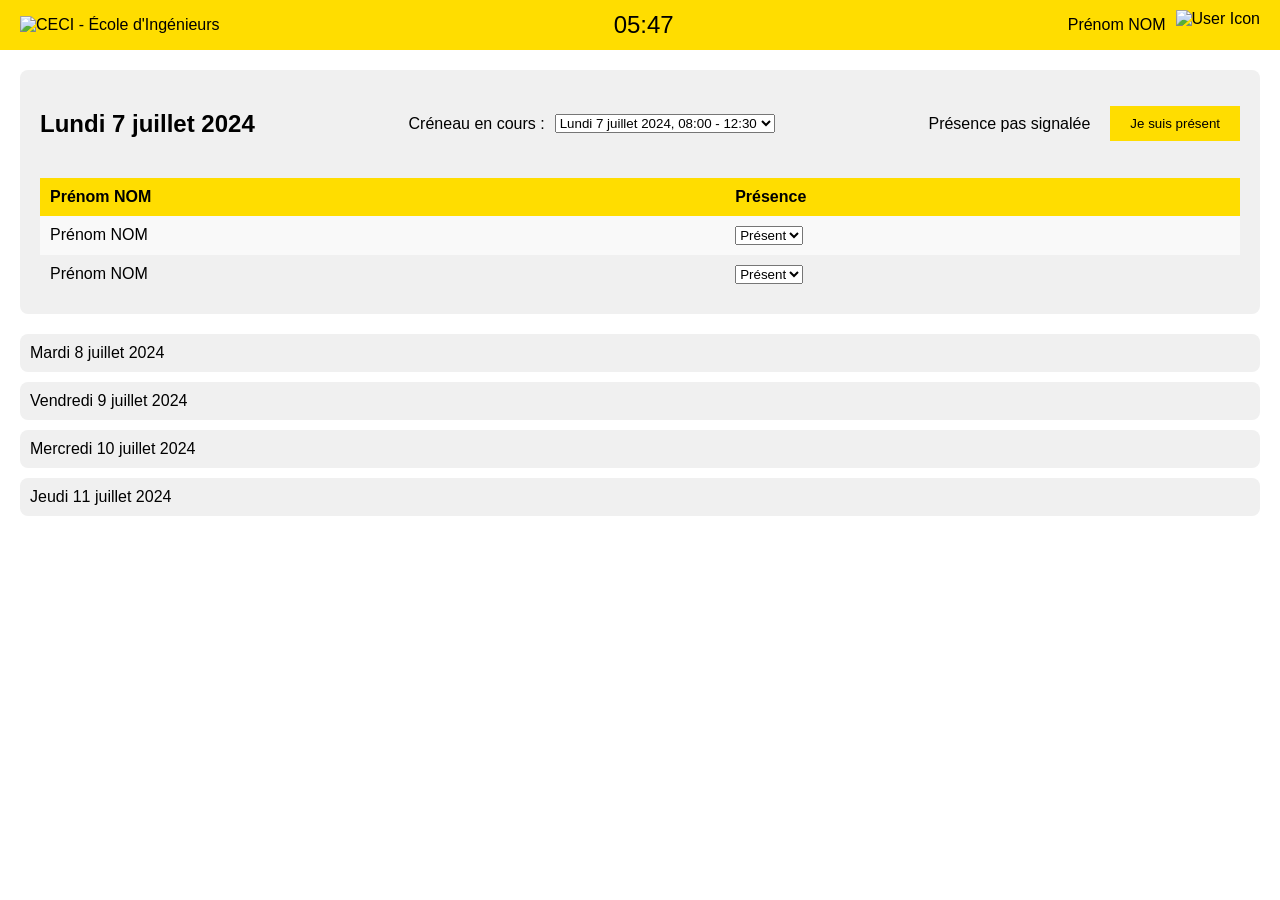
==== quentin/index.html @ a6070b2c "Add files via upload" ====
<!DOCTYPE html>
<html lang="fr">
<head>
    <meta charset="UTF-8">
    <meta name="viewport" content="width=device-width, initial-scale=1.0">
    <title>CECI - École d'Ingénieurs</title>
    <link rel="stylesheet" href="styles.css">
</head>
<body>
    <header>
        <div class="header-logo">
            <img src="logo.png" alt="CECI - École d'Ingénieurs">
        </div>
        <div class="header-time">
            <span id="current-time">10:33</span>
        </div>
        <div class="header-user">
            <span>Prénom NOM</span>
            <img src="user-icon.png" alt="User Icon">
        </div>
    </header>
    <main>
        <section class="presence-section">
            <div class="date-title">
                <h2>Lundi 7 juillet 2024</h2>
                <div class="hour-select">
                    <label for="hour">Créneau en cours :</label>
                    <select id="hour" name="hour">
                        <option value="08:00-12:30">Lundi 7 juillet 2024, 08:00 - 12:30</option>
                        <option value="13:00-16:30">Lundi 7 juillet 2024, 13:00 - 16:30</option>
                    </select>
                </div>
                <div class="presence-status">
                    <span>Présence pas signalée</span>
                    <form action="presence.php" method="POST">
                        <input type="hidden" name="user_id" value="1">
                        <button type="submit" id="presence-button">Je suis présent</button>
                    </form>
                </div>
            </div>
            <table class="presence-table">
                <thead>
                    <tr>
                        <th>Prénom NOM</th>
                        <th>Présence</th>
                    </tr>
                </thead>
                <tbody>
                    <tr>
                        <td>Prénom NOM</td>
                        <td>
                            <select>
                                <option value="present">Présent</option>
                                <option value="absent">Absent</option>
                            </select>
                        </td>
                    </tr>
                    <tr>
                        <td>Prénom NOM</td>
                        <td>
                            <select>
                                <option value="present">Présent</option>
                                <option value="absent">Absent</option>
                            </select>
                        </td>
                    </tr>
                    <!-- Repeat rows as needed -->
                </tbody>
            </table>
        </section>
        <section class="other-dates">
            <ul>
                <li>Mardi 8 juillet 2024</li>
                <li>Vendredi 9 juillet 2024</li>
                <li>Mercredi 10 juillet 2024</li>
                <li>Jeudi 11 juillet 2024</li>
            </ul>
        </section>
    </main>
    <script>
        function updateTime() {
            var now = new Date();
            var hours = now.getHours().toString().padStart(2, '0');
            var minutes = now.getMinutes().toString().padStart(2, '0');
            var timeString = hours + ':' + minutes;
            
            document.getElementById('current-time').textContent = timeString;
        }

        setInterval(updateTime, 1000); // Met à jour l'heure toutes les secondes
        updateTime(); // Met à jour immédiatement l'heure à la chargement de la page
    </script>
</body>
</html>
---- quentin/styles.css ----
body {
    font-family: Arial, sans-serif;
    margin: 0;
    padding: 0;
}

header {
    background-color: #FFDD00;
    display: flex;
    justify-content: space-between;
    align-items: center;
    padding: 10px 20px;
}

.header-logo img {
    height: 50px;
}

.header-time {
    font-size: 1.5em;
}

.header-user {
    display: flex;
    align-items: center;
}

.header-user img {
    height: 30px;
    margin-left: 10px;
}

main {
    padding: 20px;
}

.presence-section {
    background-color: #f0f0f0;
    padding: 20px;
    border-radius: 8px;
    margin-bottom: 20px;
}

.date-title {
    display: flex;
    justify-content: space-between;
    align-items: center;
    margin-bottom: 20px;
}

.hour-select {
    display: flex;
    align-items: center;
}

.hour-select label {
    margin-right: 10px;
}

.presence-status {
    display: flex;
    align-items: center;
}

.presence-status button {
    background-color: #FFDD00;
    border: none;
    padding: 10px 20px;
    cursor: pointer;
    margin-left: 20px;
}

.presence-table {
    width: 100%;
    border-collapse: collapse;
}

.presence-table th, .presence-table td {
    padding: 10px;
    text-align: left;
}

.presence-table th {
    background-color: #FFDD00;
}

.presence-table tbody tr:nth-child(odd) {
    background-color: #f9f9f9;
}

.presence-table img {
    height: 20px;
}

.other-dates ul {
    list-style-type: none;
    padding: 0;
}

.other-dates li {
    background-color: #f0f0f0;
    padding: 10px;
    border-radius: 8px;
    margin-bottom: 10px;
}
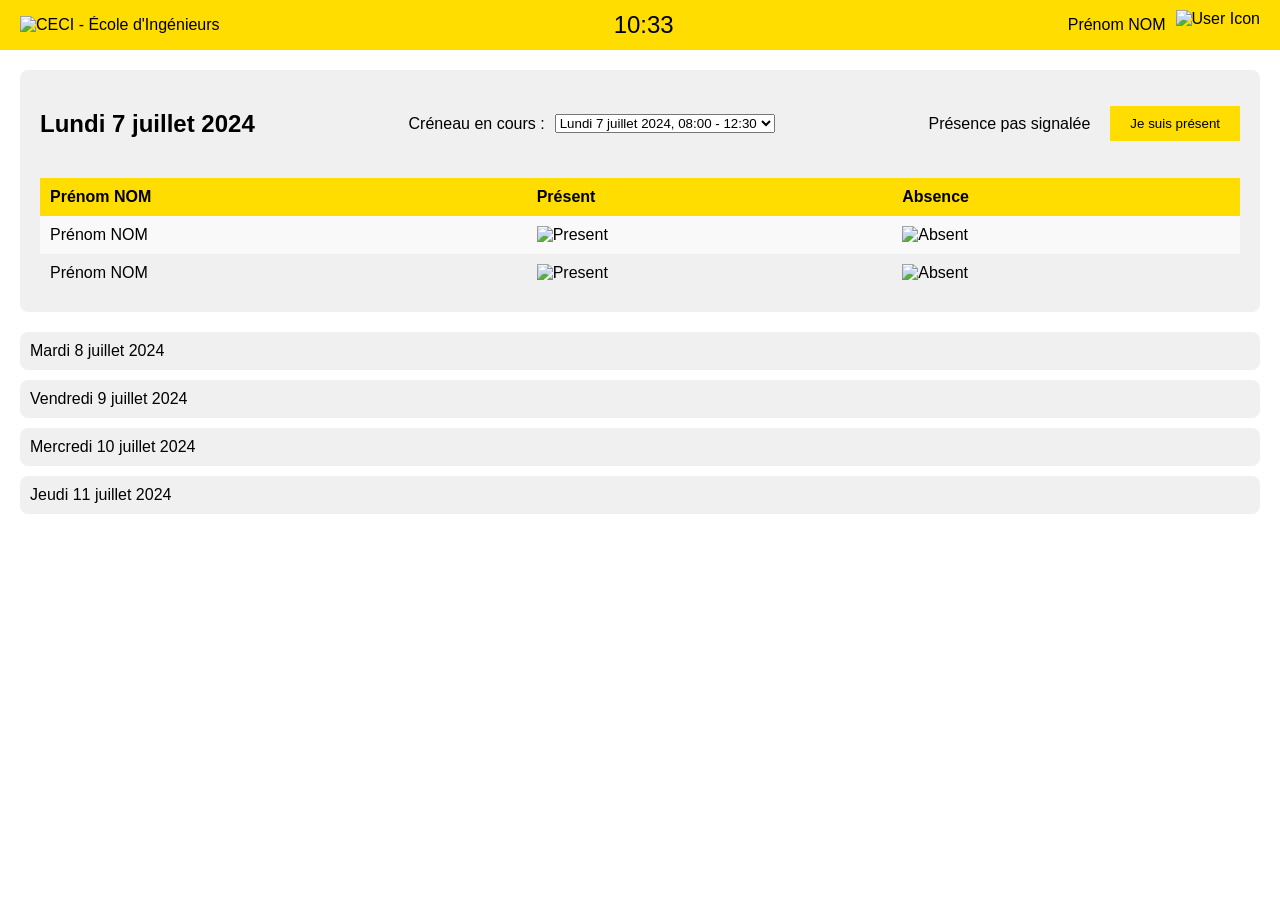
==== commit 4d09e05d: "Add files via upload" ====
--- a/quentin/index.html
+++ b/quentin/index.html
@@ -5,6 +5,13 @@
     <meta name="viewport" content="width=device-width, initial-scale=1.0">
     <title>CECI - École d'Ingénieurs</title>
     <link rel="stylesheet" href="styles.css">
+    <style>
+        /* Styles CSS additionnels pour le canvas */
+        #feedbackCanvas {
+            display: none; /* Caché initialement */
+            margin-top: 10px;
+        }
+    </style>
 </head>
 <body>
     <header>
@@ -27,44 +34,36 @@
                     <label for="hour">Créneau en cours :</label>
                     <select id="hour" name="hour">
                         <option value="08:00-12:30">Lundi 7 juillet 2024, 08:00 - 12:30</option>
-                        <option value="13:00-16:30">Lundi 7 juillet 2024, 13:00 - 16:30</option>
                     </select>
                 </div>
                 <div class="presence-status">
                     <span>Présence pas signalée</span>
-                    <form action="presence.php" method="POST">
-                        <input type="hidden" name="user_id" value="1">
-                        <button type="submit" id="presence-button">Je suis présent</button>
-                    </form>
+                    <button id="presence-button" onclick="togglePresence()">Je suis présent</button>
                 </div>
             </div>
+            <!-- Canvas pour le feedback visuel (croix rouge ou checkmark vert) -->
+            <canvas id="feedbackCanvas" width="50" height="50"></canvas>
+
             <table class="presence-table">
                 <thead>
                     <tr>
                         <th>Prénom NOM</th>
-                        <th>Présence</th>
+                        <th>Présent</th>
+                        <th>Absence</th>
                     </tr>
                 </thead>
                 <tbody>
                     <tr>
                         <td>Prénom NOM</td>
-                        <td>
-                            <select>
-                                <option value="present">Présent</option>
-                                <option value="absent">Absent</option>
-                            </select>
-                        </td>
+                        <td><img src="check-icon.png" alt="Present"></td>
+                        <td><img src="cross-icon.png" alt="Absent"></td>
                     </tr>
                     <tr>
                         <td>Prénom NOM</td>
-                        <td>
-                            <select>
-                                <option value="present">Présent</option>
-                                <option value="absent">Absent</option>
-                            </select>
-                        </td>
+                        <td><img src="check-icon.png" alt="Present"></td>
+                        <td><img src="cross-icon.png" alt="Absent"></td>
                     </tr>
-                    <!-- Repeat rows as needed -->
+                    <!-- Répéter les lignes au besoin -->
                 </tbody>
             </table>
         </section>
@@ -77,18 +76,50 @@
             </ul>
         </section>
     </main>
+
     <script>
-        function updateTime() {
-            var now = new Date();
-            var hours = now.getHours().toString().padStart(2, '0');
-            var minutes = now.getMinutes().toString().padStart(2, '0');
-            var timeString = hours + ':' + minutes;
-            
-            document.getElementById('current-time').textContent = timeString;
+        function togglePresence() {
+            var canvas = document.getElementById('feedbackCanvas');
+            var ctx = canvas.getContext('2d');
+
+            // Efface le contenu précédent du canvas
+            ctx.clearRect(0, 0, canvas.width, canvas.height);
+
+            // Si le canvas est caché (croix rouge de base), dessine le checkmark vert
+            if (canvas.style.display === 'none') {
+                ctx.strokeStyle = '#0f0'; // Couleur verte
+                ctx.lineWidth = 5; // Épaisseur de ligne
+
+                // Trace le crochet du checkmark
+                ctx.beginPath();
+                ctx.moveTo(10, 25);
+                ctx.lineTo(20, 35);
+                ctx.lineTo(40, 15);
+                ctx.stroke();
+
+                // Affiche le canvas avec le checkmark vert
+                canvas.style.display = 'inline-block';
+            } else {
+                // Sinon, dessine la croix rouge de base
+                ctx.strokeStyle = '#f00'; // Couleur rouge
+                ctx.lineWidth = 5; // Épaisseur de ligne
+
+                // Ligne diagonale (\)
+                ctx.beginPath();
+                ctx.moveTo(10, 10);
+                ctx.lineTo(40, 40);
+                ctx.stroke();
+
+                // Ligne diagonale (/)
+                ctx.beginPath();
+                ctx.moveTo(10, 40);
+                ctx.lineTo(40, 10);
+                ctx.stroke();
+
+                // Cache le canvas avec la croix rouge
+                canvas.style.display = 'none';
+            }
         }
-
-        setInterval(updateTime, 1000); // Met à jour l'heure toutes les secondes
-        updateTime(); // Met à jour immédiatement l'heure à la chargement de la page
     </script>
 </body>
 </html>
